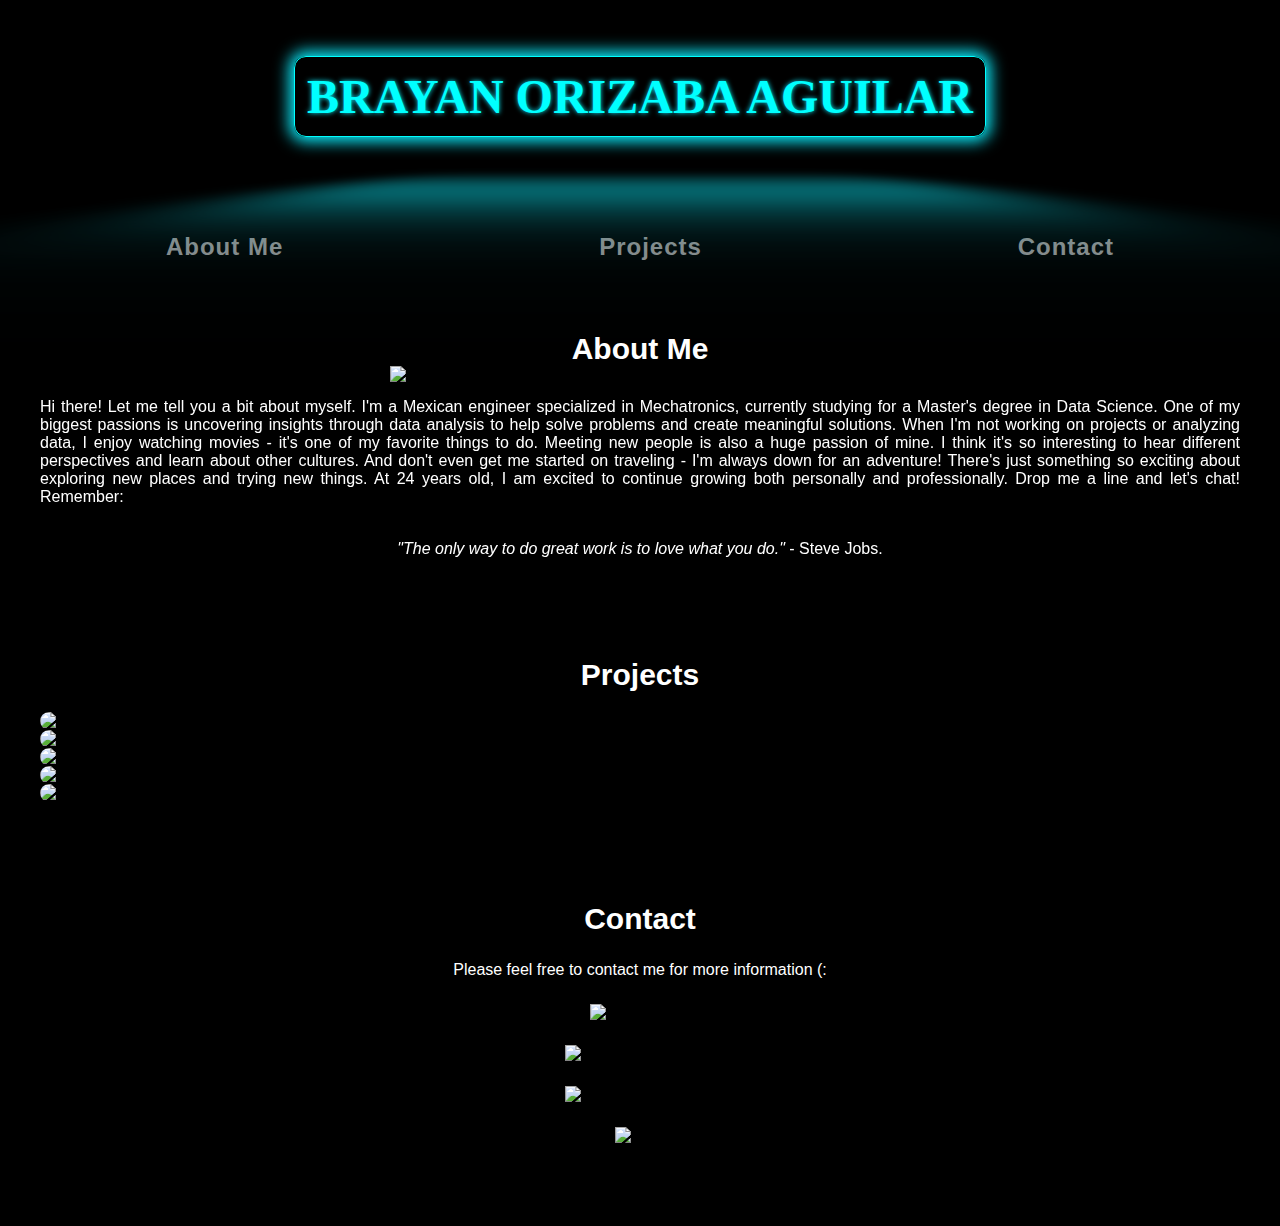
==== index.html @ 52117270 "Update index.html" ====
<!DOCTYPE html>
<html lang="en">
<head>
    <meta charset="UTF-8">
    <link rel="stylesheet" href="style.css">
</head>
<style>
    body {
      background-color: rgb(0,0,0);
    }
  </style>
<body>
    <header style="text-align: center;">
        <a href="#" class="neon-btn">BRAYAN ORIZABA AGUILAR</a>
      </header>
      
      


    <nav class="menu">
        <a href="#Titulo_AboutME" > About Me</a>
        <a href="#Titulo_Project" > Projects </a>
        <a href="#Titulo_Contacto" > Contact</a>
    </nav>


    <main class="wrapper">
        <h1 style="font-size: 30px;"  id = "Titulo_AboutME"> About Me</h1>
        <div class="AboutMeText">
            <img src="https://lh3.googleusercontent.com/[base64]w1024-h768-s-no?authuser=0" style= "width:500px; display:block; margin:auto;">
            <p style="color: white; text-align: justify; "> Hi there! Let me tell you a bit about myself. I'm a Mexican engineer specialized in Mechatronics, currently studying for a Master's degree in Data Science. One of my biggest passions is uncovering insights through data analysis to help solve problems and create meaningful solutions. When I'm not working on projects or analyzing data, I enjoy watching movies - it's one of my favorite things to do. Meeting new people is also a huge passion of mine. I think it's so interesting to hear different perspectives and learn about other cultures. And don't even get me started on traveling - I'm always down for an adventure! There's just something so exciting about exploring new places and trying new things. At 24 years old, I am excited to continue growing both personally and professionally. Drop me a line and let's chat! Remember:</p>
            <p style="color: white; margin-bottom: 100PX; "><br><em>"The only way to do great work is to love what you do."</em> - Steve Jobs. </p>
        </div>


        <h1 style="font-size: 30px; margin-bottom: 20PX;" id = "Titulo_Project"> Projects </h1>

        <div class="project-card">
            <img src="https://images.ecestaticos.com/0HwzzZCyvCLVq4NTJjGOWX5C_bg=/28x121:2271x1390/1200x675/filters:fill(white):format(jpg)/f.elconfidencial.com%2Foriginal%2F000%2F7a9%2F9be%2F0007a99be8c5283e3edc30a082c22774.jpg" alt="Proyecto 2">
            <div class="project-description">
                <h3 style="pointer-events: none">Where will Nextflix's next movie be released?</h3>
                <p style="color: white; font-size: 0.8em; text-align: justify; margin-bottom: 2em; margin-right: 3em;">Load, clean, transform and analyze the dataset provided by Netflix to extract the main features 
                and generate models that predict in which country the film will be broadcasted. Three models were created, the first GradientBoostingRegressor, GridSearch and the pipeline. <br> <br>Worked with python [pandas, numpy, maplotlib,seaborn, sklearn and joblib]. <br><br></p>
                <a href="https://github.com/BvOrizaba/In-wich-country-will-Netflix-screen-the-film" class="link">Github</a>
                <a href="https://powerbi.microsoft.com/es-mx/" class="link1">PowerBI</a>
            </div>
        </div>


        <section class="projectos">
            <div class="project-card">
                <img src="https://st1.uvnimg.com/d4/4a/006304a74db4902c0b4d8d8026c8/chevrolet-corvette-c8-stingray-2020-1280-08.jpg" alt="Proyecto 1">
                <div class="project-description">
                    <h3 style="pointer-events: none">Coming soon</h3>
                    <!--
                    <p style="color: white; text-align: justify; margin-bottom: 44px; pointer-events: none;">hola en este procyeca asda asd sda dsasd </p>
                    <a href="https://github.com/BvOrizaba" class="link">Github</a>
                    <a href="https://powerbi.microsoft.com/es-mx/" class="link1">PowerBI</a>
                    -->
                </div>
            </div>

            <div class="project-card" >
                <img src="https://phantom-marca-us.unidadeditorial.es/5d2838a0005367f924a96c5bdd2eb48f/resize/1980/f/jpg/assets/multimedia/imagenes/2022/06/07/16545575201224.jpg" alt="Proyecto 3">
                <div class="project-description">
                    <h3 style="pointer-events: none">Coming soon</h3>
                   <!--  
                    <p style="color: white; text-align: justify; margin-bottom: 44px; pointer-events: none;">hola en este procyeca asda asd sda dsasd </p>
                    <a href="https://github.com/BvOrizaba" class="link">Github</a>
                    <a href="https://powerbi.microsoft.com/es-mx/" class="link1">PowerBI</a>
                -->
                </div>
                 
              </div>
                <div class="project-card">
                  <img src="https://www.eleconomista.com.mx/__export/1581119523386/sites/eleconomista/img/2020/02/07/que-son-esports.jpg_554688468.jpg" alt="Proyecto 4">
                  <div class="project-description">
                    <h3 style="pointer-events: none">Coming soon</h3>
                  <!--
                    <p style="color: white; text-align: justify; margin-bottom: 44px; pointer-events: none;">hola en este procyeca asda asd sda dsasd </p>
                      <a href="https://github.com/BvOrizaba" class="link">Github</a>
                      <a href="https://powerbi.microsoft.com/es-mx/" class="link1">PowerBI</a>
                 -->
                    </div>
              </div>
            </div>
              <div class="project-card">
                  <img src="https://www.eltiempo.com/files/image_640_428/uploads/2020/12/09/5fd1466c9bad3.jpeg" alt="Proyecto 5">
                  <div class="project-description">
                    <h3 style="pointer-events: none">Coming soon</h3>
                    <!--
                    <p style="color: white; text-align: justify; margin-bottom: 44px; pointer-events: none;">hola en este procyeca asda asd sda dsasd </p>
                    <a href="https://github.com/BvOrizaba" class="link">Github</a>
                    <a href="https://powerbi.microsoft.com/es-mx/" class="link1">PowerBI</a>
                    --> 
                </div>
              </div>
            </div>
        </section>

        <section class="contacto">
            <h2 style="font-size: 30px; margin-top: 100PX;" id = "Titulo_Contacto">Contact</h2>
            <p>Please feel free to contact me for more information (: </p>
            <div class="social-icons">
                <a href="https://wa.me/524612532130">
                    <div style="text-align:center;">
                        <img src="https://i.pinimg.com/736x/6c/78/49/6c784972cbf5806215d46fbda8b0c46a.jpg" style= "width:100px; display:block; margin:auto;">
                      </div>
                </a>
            </div>

            <div class="social-icons">
                <a href="https://www.kaggle.com/brayanorizaba">
                    <div style="text-align:center;">
                        <img src="https://encrypted-tbn0.gstatic.com/images?q=tbn:ANd9GcTOzqXbsIANn8BAV1mSOp1vn4lmy5kI6SjA9CbSPweZ7X5p8vSIMVty2Dgr-Q1YqrasUGo&usqp=CAU" style= "width:150px; display:block; margin:auto;">
                      </div>
                </a>
            </div>
            
            <div class="social-icons">
                <a href="hhttps://www.linkedin.com/in/brayan-orizaba-aguilar-3bb2aa20b">
                    <div style="text-align:center;">
                        <img src="https://1000marcas.net/wp-content/uploads/2020/01/LinkedIn-simbolo.jpg" style= "width:150px; display:block; margin:auto;">
                      </div>
                </a>
            </div>

            <div class="social-icons">
                <a href="https://drive.google.com/file/d/17nf8AgIovgqaVjXKZNiMPO0lWlqr3FpW/view?usp=sharing">
                    <div style="text-align:center;">
                        <img src="https://static.vecteezy.com/system/resources/previews/005/544/718/original/profile-icon-design-free-vector.jpg" style= "width:50px; display:block; margin:auto;">
                      </div>
                </a>
            </div>

            


        </section>
    </main>
    
    <script src="https://kit.fontawesome.com/cb6ed0c53e.js"></script>
</body>
</html>
---- style.css ----
.neon-btn { 
  font-size: 3rem;
  font-weight: bolder;
  font-family: "Balsamiq Sans";
  position: relative;
  display: inline-block; 
  text-decoration: none;
  margin-top: 1em;
  margin-bottom: 2em;
  cursor: default;
  color: aqua;
  border: aqua 0.025em solid;
  padding: 0.25em;
  border-radius: 0.25em;
  text-shadow: 0 0 0.1em hsl(184, 95%, 51%);
  box-shadow: 0 0 0.3em 0.1em hsl(184, 95%, 51%);
}

.neon-btn::before{
  pointer-events: none;
  content: "";
  position: absolute;
  background: hsl(184, 95%, 51%) ;
  top: 120%;
  left: 0;
  width: 100%;
  height: 100%;
  transform: perspective(1em) rotateX(40deg) scale(1,0.35);
  filter: blur(1em); 
  opacity: 0.7;
}


    
.neon-btn:hover,
.neon-btn:focus{
  background: aqua;
  color: rgb(0, 0, 0);
  transition: all 0.3s ease-in-out;
  }


/* Body Styles */
body {
  font-family: 'Segoe UI', Tahoma, Geneva, Verdana, sans-serif;
  background-size: cover;
  background-position: center;

}

.wrapper {
  max-width: 1200px;
  margin: auto;
  padding: 50px 20px;
}

/* Menu Styles */
.menu {
  display: flex;
  justify-content:space-around;
  align-items: center;
  margin-bottom: 1px;
}

.menu a {
  color: #898787;
  text-decoration: none;
  font-size: 1.5rem;
  font-weight: bold;
  letter-spacing: 1px;
  transition: all 0.2s ease-in-out;
  
}

.menu a:hover {
  color: #fafafa;
  text-align: center;
  text-decoration: underline;
}

/* Main Heading Style */
main h1 {
  font-size: 2rem;
  margin-bottom: 50px;
  color: #ffffff;
  text-align: center;

}

/* Projects Section Styles */
.projects {
    display: grid;
      grid-template-columns: repeat(3, 1fr);
      gap: 40px;
}

.project-card {
    position: relative;
    overflow: hidden;
    box-shadow: 0 5px 10px rgba(0, 0, 0, 0.1);
    border-radius: 10px;
    cursor: default;
    transition: all 0.2s ease-in-out;
}

.project-card img {
    width: 100%;
    height: 400px;
    object-fit: cover;
    transition: all 0.2s ease-in-out;
}

.project-card:hover img {
    transform: scale(1.2);
}

.project-description {
    position: absolute;
    bottom: 0;
    left: 0;
    width: 100%;
    padding: 20px;
    background-color: rgba(0, 0, 0, 0.7);
    color: #FFF;
    opacity: 0;
    transition: all 0.2s ease-in-out;
}

.project-card:hover .project-description, .project-card:hover p {
  bottom: 6px;
  opacity: 1;
}

.project-description h3 {
  font-size: 1.2rem;
  margin-bottom: 0.5em;
  text-align: center;
  transition: all 0.2s ease-in-out;
}

.project-description h3:hover {
  
  color: rgb(255, 255, 255);
}

.project-description p {
  margin-bottom: 15px;
  line-height: 1.5;
  text-align: center;
  display: flex;
  transition: all 0.2s ease-in-out;
}


/* Contact Section Styles */
.contact {
    background-color: #25415e;
    color: rgb(249, 246, 246);
    padding: 50px;
    text-align: center;
    margin-top: 50px;
}

.contact h2 {
    font-size: 2rem;
    margin-bottom: 25px;
}

.social-icons {
  text-align: center;
  margin-top: 25px;
  margin-bottom: 25px;
}



.container {
  display: flex;
  justify-content: center;
  
}

.link:hover {
  transform: scale(1.2);
  text-decoration:underline;
}
.link {
   position: absolute;
  bottom: 0;
  left: 0;
  width: 100%;
  margin-left: -40%;
  margin-bottom: -1%;
  padding: 20px;
  color: #FFF;
  opacity: 1;
  transition: all 0.2s ease-in-out;
  text-align: center;
  text-decoration:none;
}

.link1 {
  position: absolute;
  bottom: 0;
  left: 0;
  width: 100%;
  margin-left: 27%;
  margin-bottom: -1%;
  padding: 20px;
  color: #FFF;
  opacity: 1;
  transition: all 0.2s ease-in-out;
  text-align: center;
  text-decoration: none;
}

.link1:hover {
  transform: scale(1.2);
  text-decoration:underline;
}

.contacto {
  position: relative;
  color: #FFF;
  text-align: center;
  margin-top: 40px;
}

.AboutMeText {
  position: relative;
  color: #FFF;
  text-align: center;
  margin-top: -50px;
  margin-bottom: 40px;
}
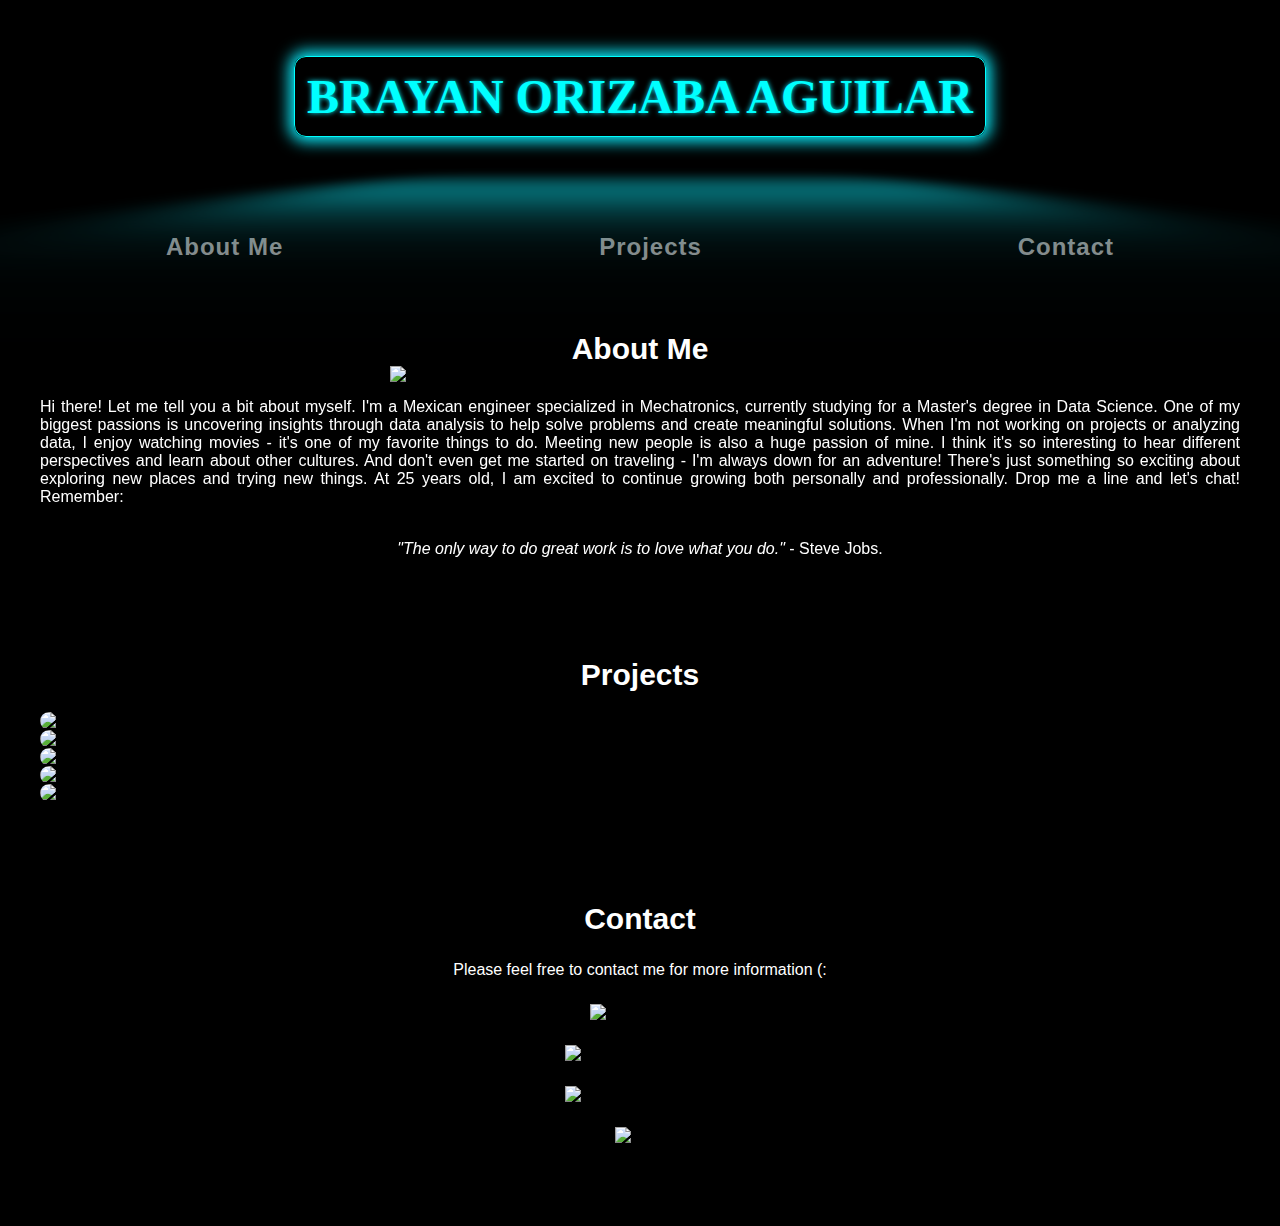
==== commit 44a74356: "Update index.html" ====
--- a/index.html
+++ b/index.html
@@ -28,7 +28,7 @@
         <h1 style="font-size: 30px;"  id = "Titulo_AboutME"> About Me</h1>
         <div class="AboutMeText">
             <img src="https://lh3.googleusercontent.com/[base64]w1024-h768-s-no?authuser=0" style= "width:500px; display:block; margin:auto;">
-            <p style="color: white; text-align: justify; "> Hi there! Let me tell you a bit about myself. I'm a Mexican engineer specialized in Mechatronics, currently studying for a Master's degree in Data Science. One of my biggest passions is uncovering insights through data analysis to help solve problems and create meaningful solutions. When I'm not working on projects or analyzing data, I enjoy watching movies - it's one of my favorite things to do. Meeting new people is also a huge passion of mine. I think it's so interesting to hear different perspectives and learn about other cultures. And don't even get me started on traveling - I'm always down for an adventure! There's just something so exciting about exploring new places and trying new things. At 24 years old, I am excited to continue growing both personally and professionally. Drop me a line and let's chat! Remember:</p>
+            <p style="color: white; text-align: justify; "> Hi there! Let me tell you a bit about myself. I'm a Mexican engineer specialized in Mechatronics, currently studying for a Master's degree in Data Science. One of my biggest passions is uncovering insights through data analysis to help solve problems and create meaningful solutions. When I'm not working on projects or analyzing data, I enjoy watching movies - it's one of my favorite things to do. Meeting new people is also a huge passion of mine. I think it's so interesting to hear different perspectives and learn about other cultures. And don't even get me started on traveling - I'm always down for an adventure! There's just something so exciting about exploring new places and trying new things. At 25 years old, I am excited to continue growing both personally and professionally. Drop me a line and let's chat! Remember:</p>
             <p style="color: white; margin-bottom: 100PX; "><br><em>"The only way to do great work is to love what you do."</em> - Steve Jobs. </p>
         </div>
 
@@ -41,8 +41,8 @@
                 <h3 style="pointer-events: none">Where will Nextflix's next movie be released?</h3>
                 <p style="color: white; font-size: 0.8em; text-align: justify; margin-bottom: 2em; margin-right: 3em;">Load, clean, transform and analyze the dataset provided by Netflix to extract the main features 
                 and generate models that predict in which country the film will be broadcasted. Three models were created, the first GradientBoostingRegressor, GridSearch and the pipeline. <br> <br>Worked with python [pandas, numpy, maplotlib,seaborn, sklearn and joblib]. <br><br></p>
-                <a href="https://github.com/BvOrizaba/In-wich-country-will-Netflix-screen-the-film" class="link">Github</a>
-                <a href="https://powerbi.microsoft.com/es-mx/" class="link1">PowerBI</a>
+                <a  style="text-align: center;" href="https://github.com/BvOrizaba/In-wich-country-will-Netflix-screen-the-film" class="link">Github</a>
+                <a style="text-align: center;" href="https://public.tableau.com/app/profile/brayan.orizaba.aguilar/viz/NetflixMoviesandTVshows_16802374329910/Netflix" class="link1">Tableau</a>
             </div>
         </div>
 
@@ -126,15 +126,12 @@
             </div>
 
             <div class="social-icons">
-                <a href="https://drive.google.com/file/d/17nf8AgIovgqaVjXKZNiMPO0lWlqr3FpW/view?usp=sharing">
+                <a href="https://drive.google.com/file/d/1iSHQDSo49gUuzS7xlWbKlBTlJIBJcV0w/view?usp=share_link">
                     <div style="text-align:center;">
                         <img src="https://static.vecteezy.com/system/resources/previews/005/544/718/original/profile-icon-design-free-vector.jpg" style= "width:50px; display:block; margin:auto;">
                       </div>
                 </a>
             </div>
-
-            
-
 
         </section>
     </main>
--- a/style.css
+++ b/style.css
@@ -105,7 +105,7 @@
 
 .project-card img {
     width: 100%;
-    height: 400px;
+    height: 500px;
     object-fit: cover;
     transition: all 0.2s ease-in-out;
 }
@@ -116,19 +116,16 @@
 
 .project-description {
     position: absolute;
-    bottom: 0;
+    bottom: 10000px;
     left: 0;
     width: 100%;
     padding: 20px;
     background-color: rgba(0, 0, 0, 0.7);
     color: #FFF;
-    opacity: 0;
-    transition: all 0.2s ease-in-out;
-}
-
-.project-card:hover .project-description, .project-card:hover p {
+}
+
+.project-card:hover .project-description{
   bottom: 6px;
-  opacity: 1;
 }
 
 .project-description h3 {
@@ -139,17 +136,17 @@
 }
 
 .project-description h3:hover {
-  
+  opacity: 1;
   color: rgb(255, 255, 255);
 }
 
 .project-description p {
-  margin-bottom: 15px;
   line-height: 1.5;
   text-align: center;
   display: flex;
   transition: all 0.2s ease-in-out;
 }
+
 
 
 /* Contact Section Styles */
@@ -185,11 +182,11 @@
   text-decoration:underline;
 }
 .link {
-   position: absolute;
+   position: relative;
   bottom: 0;
   left: 0;
   width: 100%;
-  margin-left: -40%;
+  margin-left: 10%;
   margin-bottom: -1%;
   padding: 20px;
   color: #FFF;
@@ -200,18 +197,19 @@
 }
 
 .link1 {
-  position: absolute;
+  position: relative;
   bottom: 0;
   left: 0;
   width: 100%;
-  margin-left: 27%;
+  margin-left: 50%;
   margin-bottom: -1%;
   padding: 20px;
   color: #FFF;
   opacity: 1;
   transition: all 0.2s ease-in-out;
-  text-align: center;
+  text-align: right;
   text-decoration: none;
+  
 }
 
 .link1:hover {
